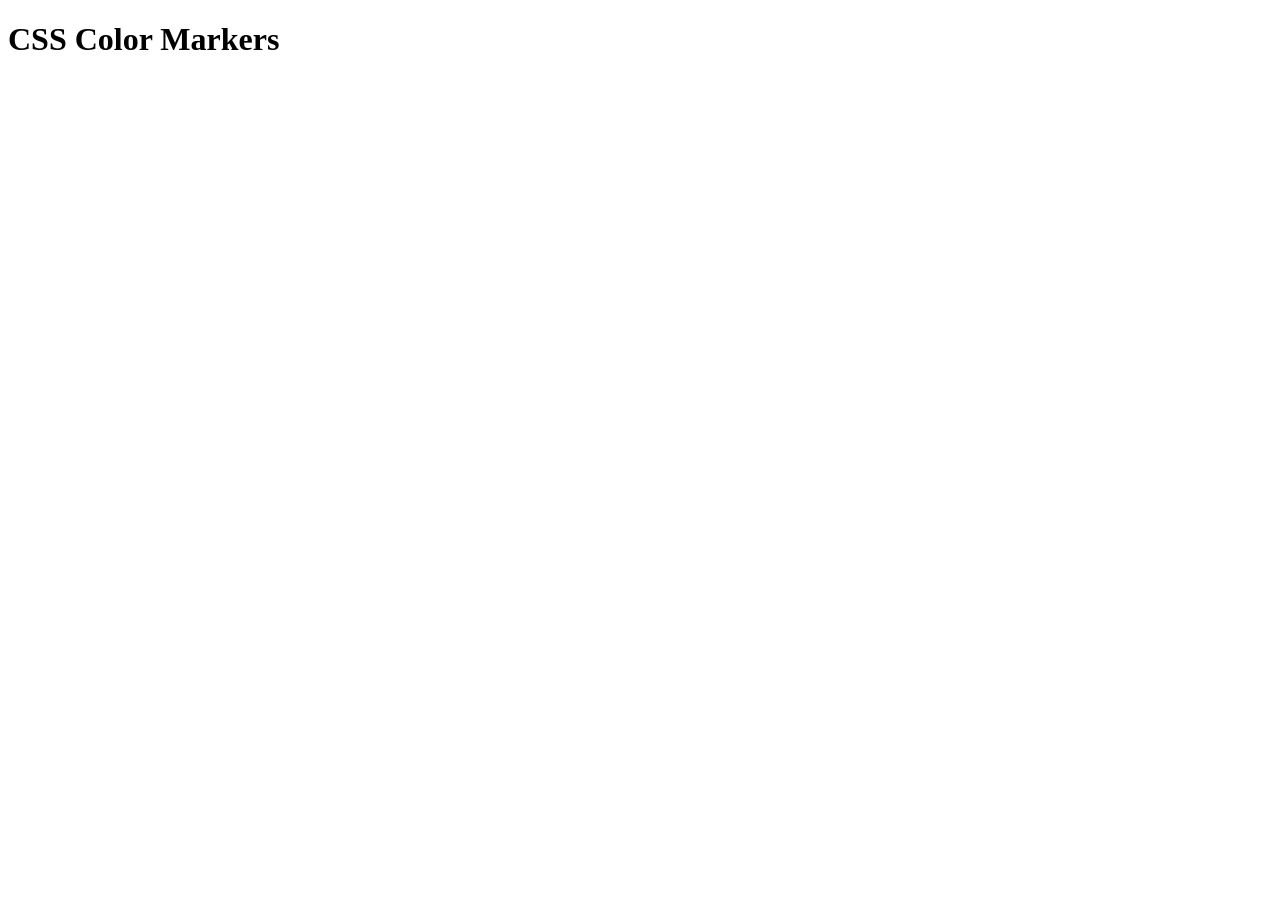
==== learn-css-colors-by-building-a-set-of-colored-markers/index.html @ 2d1d6290 "started colored markers" ====
<!DOCTYPE html>
<html lang="en">
    <head>
        <meta charset="utf-8">
        <meta name="viewport" content="width=device-width, initial-scale=1.0">
        <title>Colored Markers</title>
        <link rel="stylesheet" href="styles.css">
    </head>
    <body>
        <h1>CSS Color Markers</h1>
        <div class="container">
            <div class="marker">
                
            </div>
        </div>
    </body>
</html>
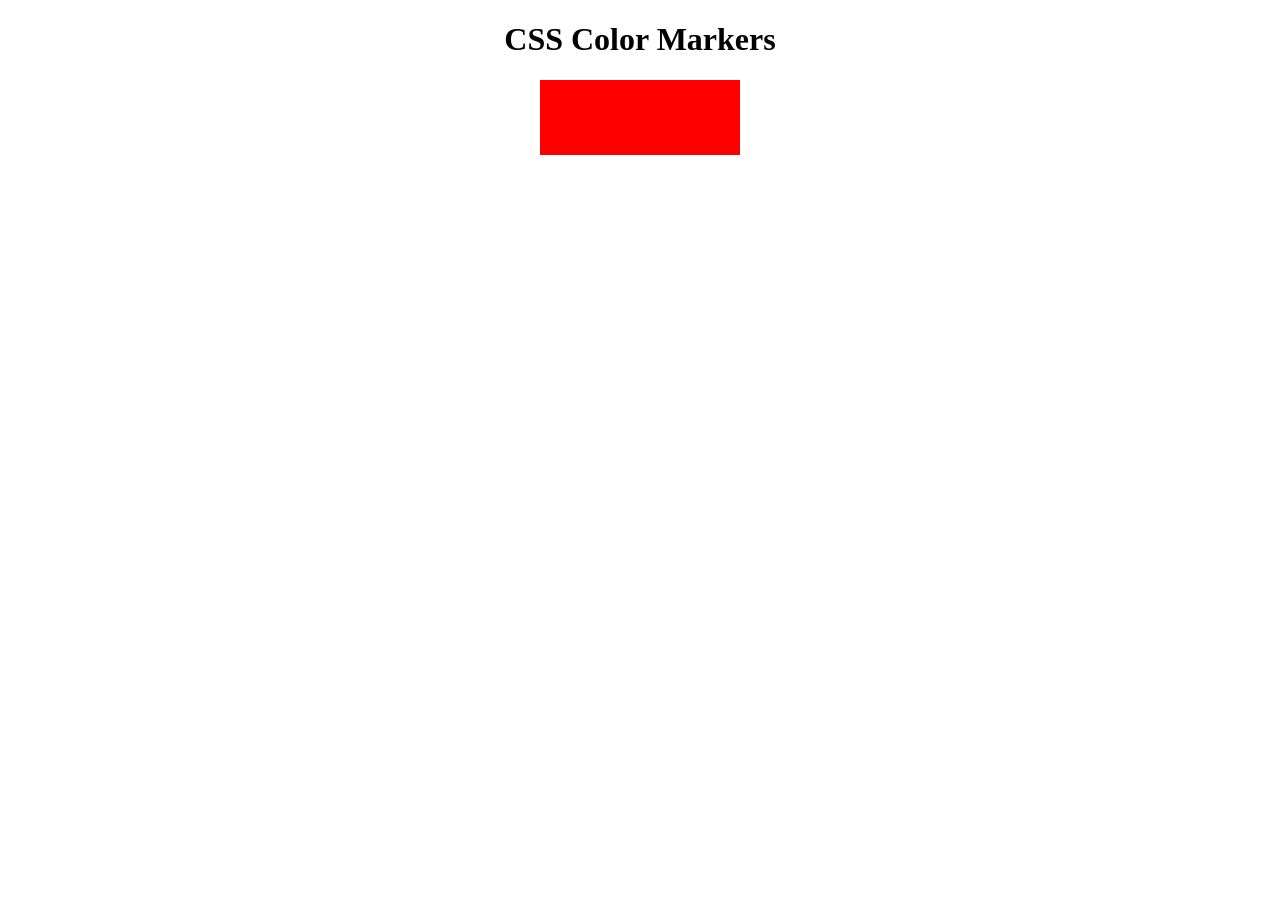
==== commit 54370573: "applied some css" ====
--- a/learn-css-colors-by-building-a-set-of-colored-markers/index.html
+++ b/learn-css-colors-by-building-a-set-of-colored-markers/index.html
@@ -1,17 +1,22 @@
 <!DOCTYPE html>
 <html lang="en">
-    <head>
-        <meta charset="utf-8">
-        <meta name="viewport" content="width=device-width, initial-scale=1.0">
-        <title>Colored Markers</title>
-        <link rel="stylesheet" href="styles.css">
-    </head>
-    <body>
-        <h1>CSS Color Markers</h1>
-        <div class="container">
-            <div class="marker">
-                
-            </div>
+
+<head>
+    <meta charset="utf-8">
+    <meta name="viewport" content="width=device-width, initial-scale=1.0">
+    <title>Colored Markers</title>
+    <link rel="stylesheet" href="styles.css">
+</head>
+
+<body>
+    <h1>CSS Color Markers</h1>
+    <div class="container">
+        <div class="marker">
+
         </div>
-    </body>
+        <div class="marker"></div>
+        <div class="marker"></div>
+    </div>
+</body>
+
 </html>
--- a/learn-css-colors-by-building-a-set-of-colored-markers/styles.css
+++ b/learn-css-colors-by-building-a-set-of-colored-markers/styles.css
@@ -0,0 +1,10 @@
+h1 {
+    text-align: center;
+}
+
+.marker {
+    width: 200px;
+    height: 25px;
+    background-color: red;
+    margin: auto;
+}
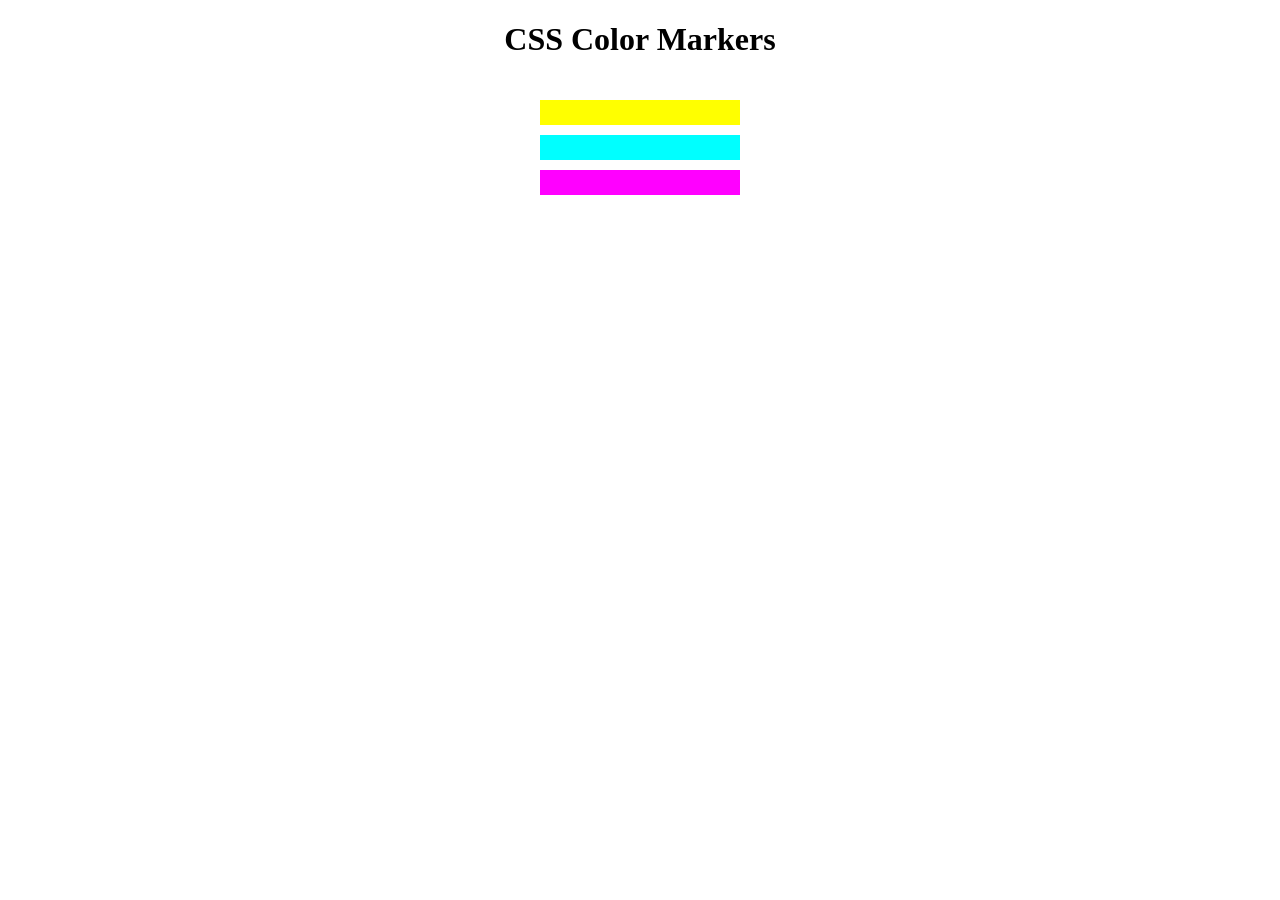
==== commit 4f39855d: "applied some css" ====
--- a/learn-css-colors-by-building-a-set-of-colored-markers/index.html
+++ b/learn-css-colors-by-building-a-set-of-colored-markers/index.html
@@ -11,11 +11,15 @@
 <body>
     <h1>CSS Color Markers</h1>
     <div class="container">
-        <div class="marker">
+        <div class="marker one">
 
         </div>
-        <div class="marker"></div>
-        <div class="marker"></div>
+        <div class="marker two">
+
+        </div>
+        <div class="marker three">
+
+        </div>
     </div>
 </body>
 
--- a/learn-css-colors-by-building-a-set-of-colored-markers/styles.css
+++ b/learn-css-colors-by-building-a-set-of-colored-markers/styles.css
@@ -1,10 +1,26 @@
 h1 {
     text-align: center;
+}
+
+.container {
+    background-color: rgb(255, 255, 255);
+    padding: 10px 0;
 }
 
 .marker {
     width: 200px;
     height: 25px;
-    background-color: red;
-    margin: auto;
-}+    margin: 10px auto;
+}
+
+.one {
+    background-color: rgb(255, 255, 0);
+}
+
+.two{
+    background-color: rgb(0, 255, 255);
+}
+
+.three {
+    background-color: rgb(255, 0, 255);
+}
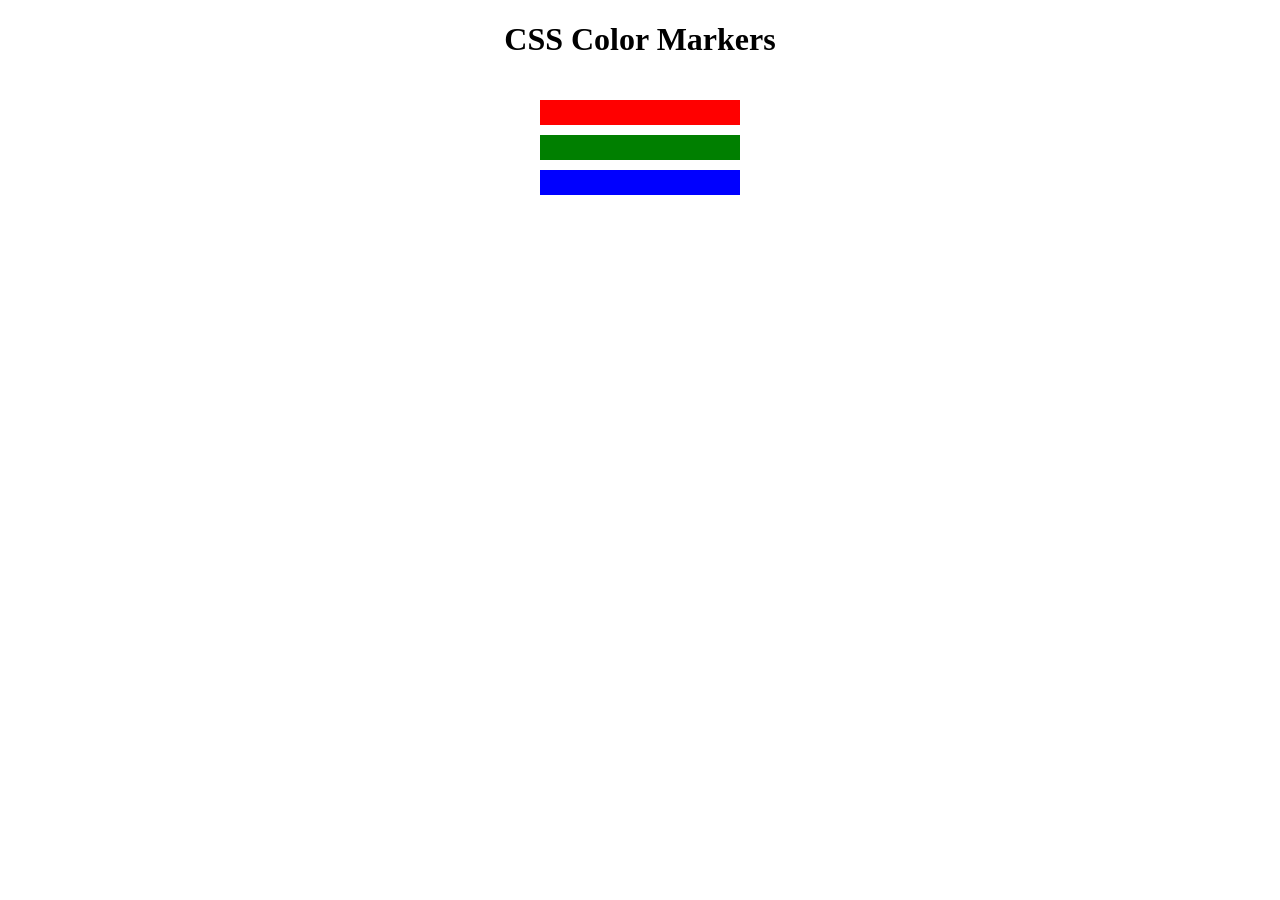
==== commit 8b8dd579: "applied some color models" ====
--- a/learn-css-colors-by-building-a-set-of-colored-markers/index.html
+++ b/learn-css-colors-by-building-a-set-of-colored-markers/index.html
@@ -11,13 +11,13 @@
 <body>
     <h1>CSS Color Markers</h1>
     <div class="container">
-        <div class="marker one">
+        <div class="marker red">
 
         </div>
-        <div class="marker two">
+        <div class="marker green">
 
         </div>
-        <div class="marker three">
+        <div class="marker blue">
 
         </div>
     </div>
--- a/learn-css-colors-by-building-a-set-of-colored-markers/styles.css
+++ b/learn-css-colors-by-building-a-set-of-colored-markers/styles.css
@@ -13,14 +13,14 @@
     margin: 10px auto;
 }
 
-.one {
-    background-color: rgb(255, 255, 0);
+.red {
+    background: rgb(255, 0, 0);
 }
 
-.two{
-    background-color: rgb(0, 255, 255);
+.green {
+    background-color: #007F00;
 }
 
-.three {
-    background-color: rgb(255, 0, 255);
-}
+.blue {
+    background-color: hsl(240,100%,50%);
+}
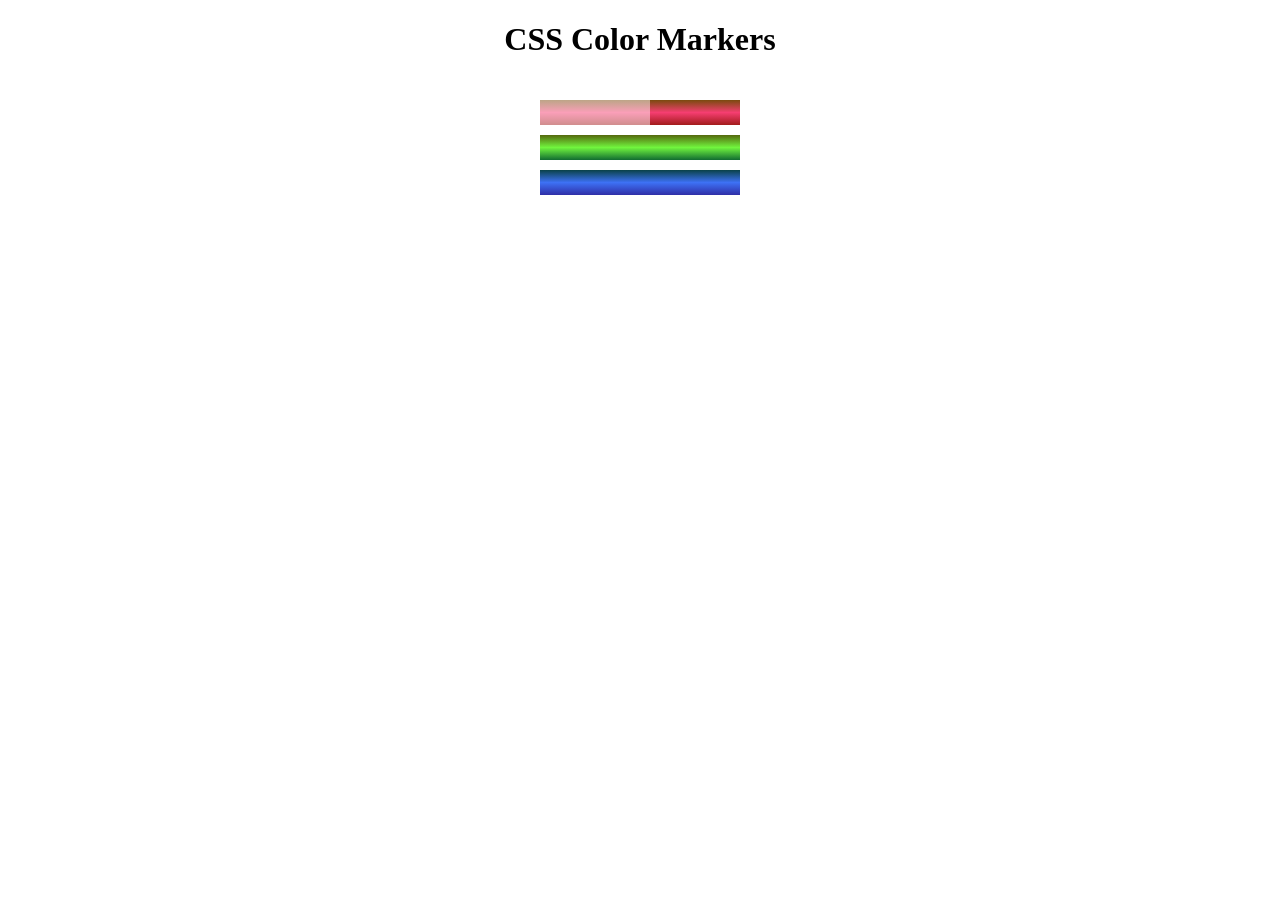
==== commit c258f95a: "Feb 11, 2023" ====
--- a/learn-css-colors-by-building-a-set-of-colored-markers/index.html
+++ b/learn-css-colors-by-building-a-set-of-colored-markers/index.html
@@ -12,7 +12,9 @@
     <h1>CSS Color Markers</h1>
     <div class="container">
         <div class="marker red">
-
+            <div class="sleeve">
+                
+            </div>
         </div>
         <div class="marker green">
 
--- a/learn-css-colors-by-building-a-set-of-colored-markers/styles.css
+++ b/learn-css-colors-by-building-a-set-of-colored-markers/styles.css
@@ -13,14 +13,20 @@
     margin: 10px auto;
 }
 
+.sleeve {
+    width: 110px;
+    height: 25px;
+    background-color: rgba(255, 255, 255, 0.5);
+}
+
 .red {
-    background: rgb(255, 0, 0);
+    background: linear-gradient(rgb(122, 74, 14), rgb(245, 62, 113), rgb(162, 27, 27));
 }
 
 .green {
-    background-color: #007F00;
+    background: linear-gradient(#55680D, #71F53E, #116C31);
 }
 
 .blue {
-    background-color: hsl(240,100%,50%);
+    background: linear-gradient(hsl(186, 76%, 16%), hsl(223, 90%, 60%), hsl(240, 56%, 42%));
 }
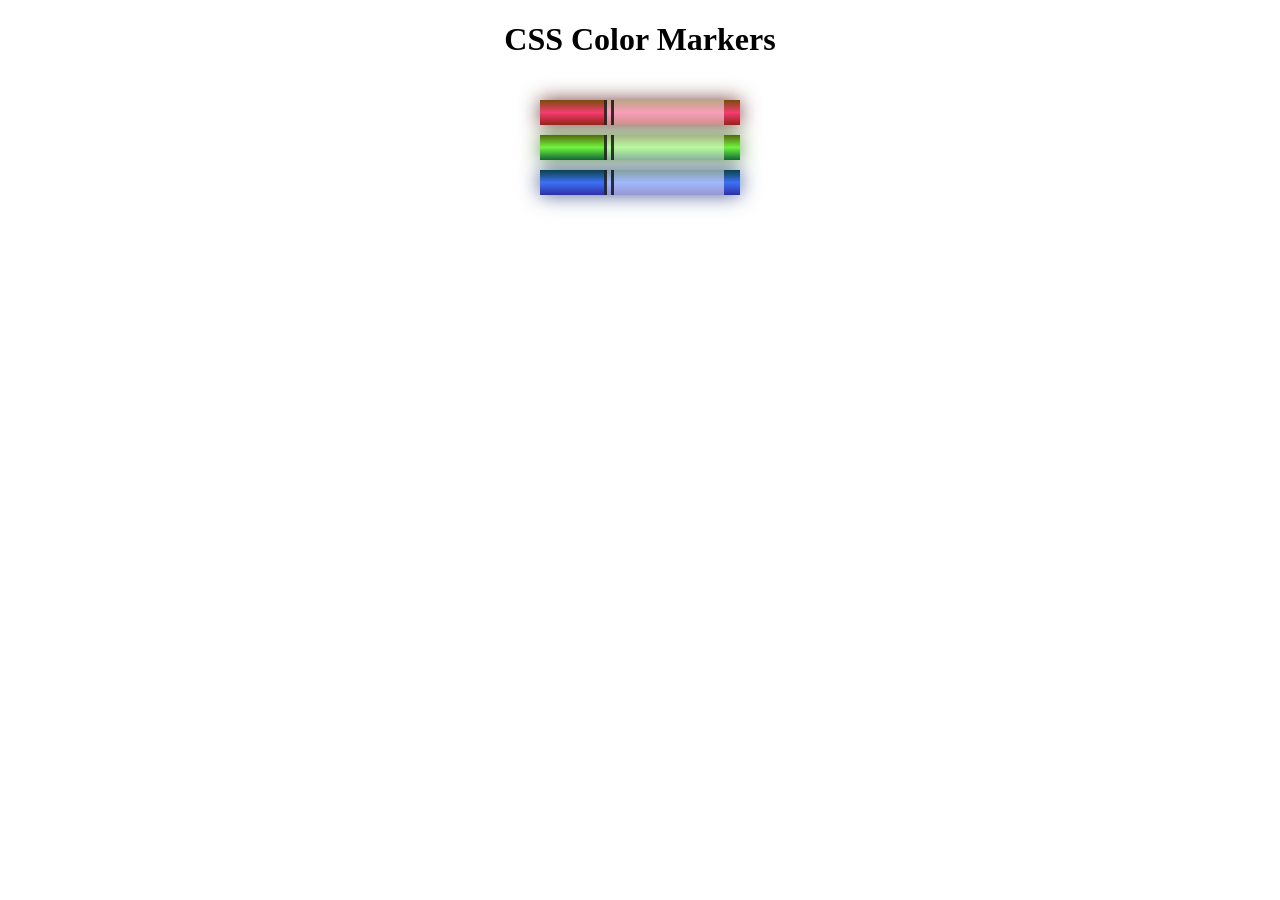
==== commit c853df34: "Feb 11, 23" ====
--- a/learn-css-colors-by-building-a-set-of-colored-markers/index.html
+++ b/learn-css-colors-by-building-a-set-of-colored-markers/index.html
@@ -12,15 +12,17 @@
     <h1>CSS Color Markers</h1>
     <div class="container">
         <div class="marker red">
+            <div class="cap"></div>
             <div class="sleeve">
-                
             </div>
         </div>
         <div class="marker green">
-
+            <div class="cap"></div>
+            <div class="sleeve"></div>
         </div>
         <div class="marker blue">
-
+            <div class="cap"></div>
+            <div class="sleeve"></div>
         </div>
     </div>
 </body>
--- a/learn-css-colors-by-building-a-set-of-colored-markers/styles.css
+++ b/learn-css-colors-by-building-a-set-of-colored-markers/styles.css
@@ -13,20 +13,34 @@
     margin: 10px auto;
 }
 
+.cap {
+    width: 60px;
+    height: 25px;
+}
+
 .sleeve {
     width: 110px;
     height: 25px;
     background-color: rgba(255, 255, 255, 0.5);
+    border-left: 10px double rgba(0, 0, 0, 0.75);
+}
+
+.cap,
+.sleeve {
+    display: inline-block;
 }
 
 .red {
     background: linear-gradient(rgb(122, 74, 14), rgb(245, 62, 113), rgb(162, 27, 27));
+    box-shadow: 0 0 20px 0 rgba(83, 14, 14, 0.8);
 }
 
 .green {
     background: linear-gradient(#55680D, #71F53E, #116C31);
+    box-shadow: 0 0 20px 0 #3B7E20CC;
 }
 
 .blue {
     background: linear-gradient(hsl(186, 76%, 16%), hsl(223, 90%, 60%), hsl(240, 56%, 42%));
+    box-shadow: 0 0 20px 0 hsla(223, 59%, 31%, 0.8);
 }
